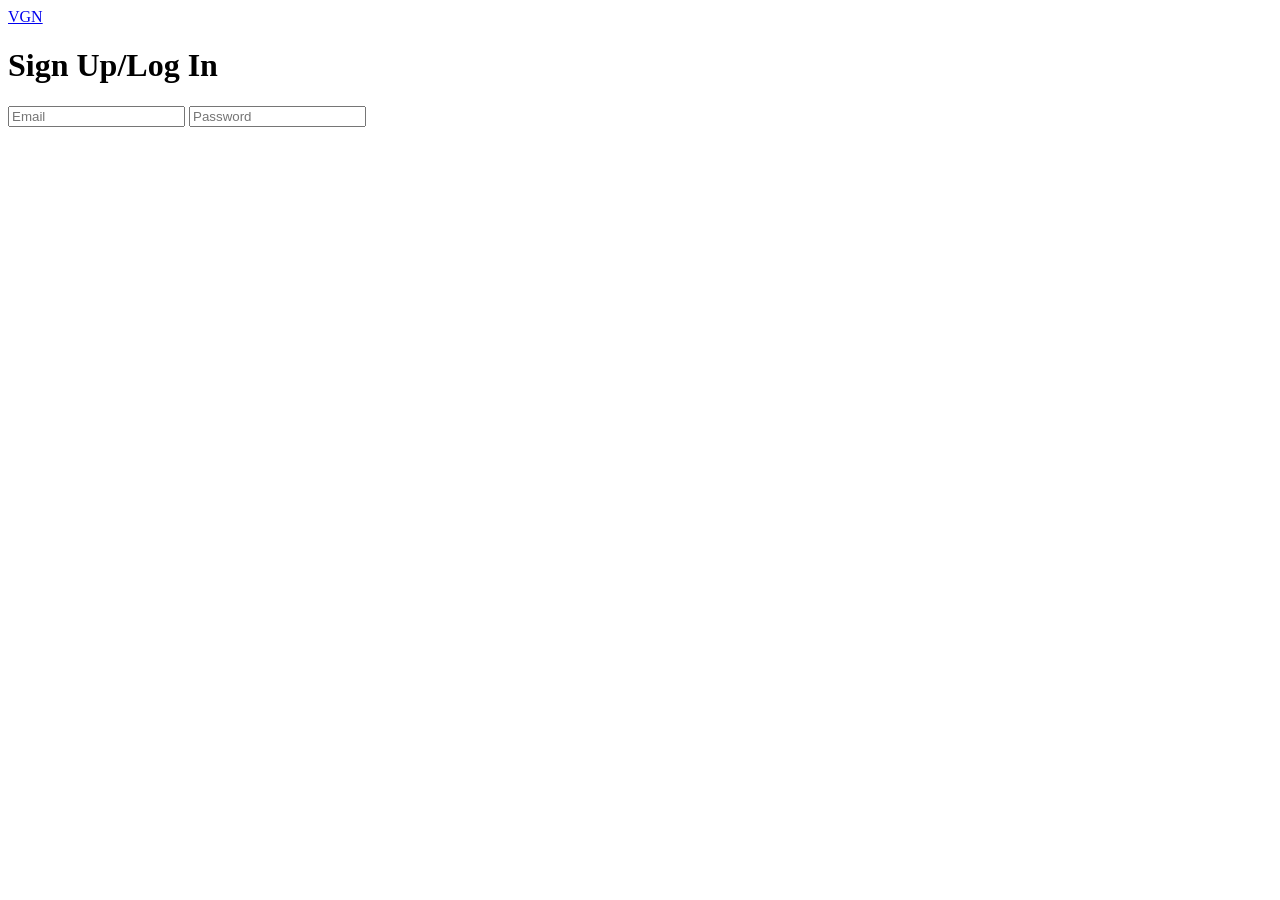
==== page/login.html @ b679b648 "Initial commit" ====
<!DOCTYPE html>
<html>
    <link rel="stylesheet" href="decor/main.css">
    <header class="containerheader">
        <a href="../index.html" class="title">VGN</a>
    </header>
    <div class="signup" id="signup">
        <div class="portionOne" id="portionOne">
            <h1>Sign Up/Log In</h1>
            <input type="text" placeholder="Email">
            <input type="password" placeholder="Password">
        </div>
    </div>
    <script src="logic/brains.js"></script>
</html>
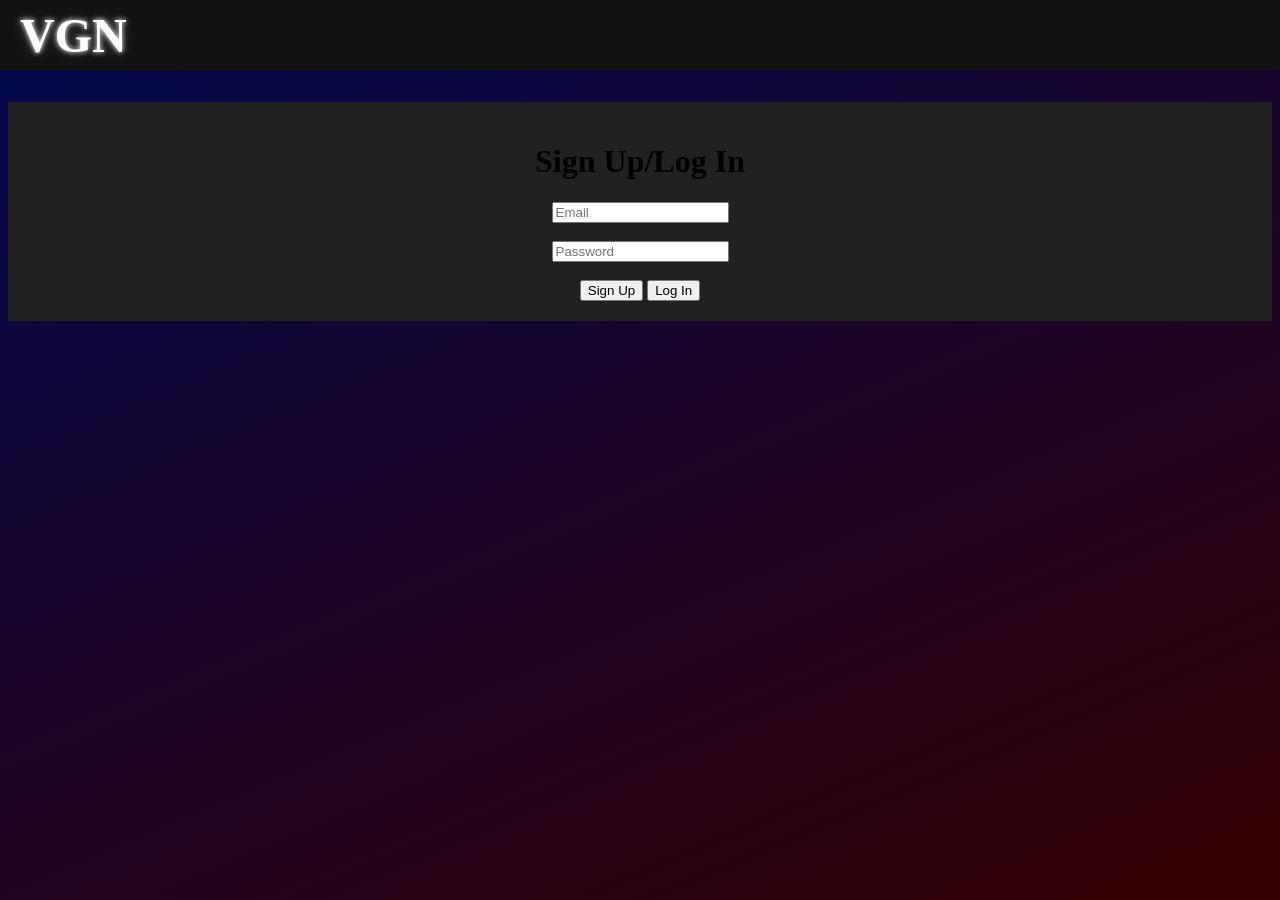
==== commit d6e86c71: "v0.0.1 Updated visuals for login page/Finished Sign Up page" ====
--- a/page/login.html
+++ b/page/login.html
@@ -1,15 +1,23 @@
 <!DOCTYPE html>
 <html>
-    <link rel="stylesheet" href="decor/main.css">
+    <link rel="stylesheet" href="../decor/main.css">
     <header class="containerheader">
         <a href="../index.html" class="title">VGN</a>
     </header>
-    <div class="signup" id="signup">
-        <div class="portionOne" id="portionOne">
-            <h1>Sign Up/Log In</h1>
-            <input type="text" placeholder="Email">
-            <input type="password" placeholder="Password">
+    <div class="signupLOGIN" id="signupLOGIN">
+        <div class="signup" id="signup">
+            <div class="portionOne" id="portionOne">
+                <h1>Sign Up/Log In</h1>
+                <input type="text" placeholder="Email">
+                <br>
+                <input type="password" placeholder="Password">
+                <br>
+                <div id="sectionSUBMIT" class="sectionSUBMIT">
+                    <button id="signUP" class="submit">Sign Up</button>
+                    <button id="logIN" class="submit">Log In</button>
+                </div>
+            </div>
         </div>
     </div>
-    <script src="logic/brains.js"></script>
+    <script src="../logic/brains.js"></script>
 </html>
--- a/decor/main.css
+++ b/decor/main.css
@@ -0,0 +1,54 @@
+.containerheader {
+    display: flex;
+    justify-content: space-between;
+    align-items: center;
+    padding: 10px 20px;
+    background-color: #121212;
+    height: 50px;
+    margin: -8px -8px;
+}
+.title {
+    color: #ffffff;
+    font-size: 48px;
+    font-weight: bold;
+    text-decoration: none;
+    text-shadow:
+        0 0 5px rgb(255, 255, 255),
+        0 0 10px rgba(255, 255, 255, 0.25),
+        0 0 20px rgba(255, 255, 255, 0.15);
+    transition: color 0.3s ease;
+}
+
+.title:hover {
+    color: #830101;
+}
+
+html {
+    background: #00084d;
+    background: linear-gradient(157deg,rgba(0, 8, 77, 1) 0%, rgba(51, 0, 0, 1) 100%);
+    height: 100%;
+}
+
+.profileIMG {
+    width: 60px;
+    height: 60px;
+    object-fit: cover;
+    border-radius: 50%;
+}
+
+.signupLOGIN {
+    display: flex;
+    justify-content: center;
+    align-items: center;
+    background: rgb(33, 33, 34);
+    margin-top: 40px;
+}
+
+.portionOne {
+    display: flex;
+    flex-direction: column;
+    align-items: center;
+    background: rgb(33, 33, 34);
+    padding: 20px;
+    border-radius: 10px;
+}
